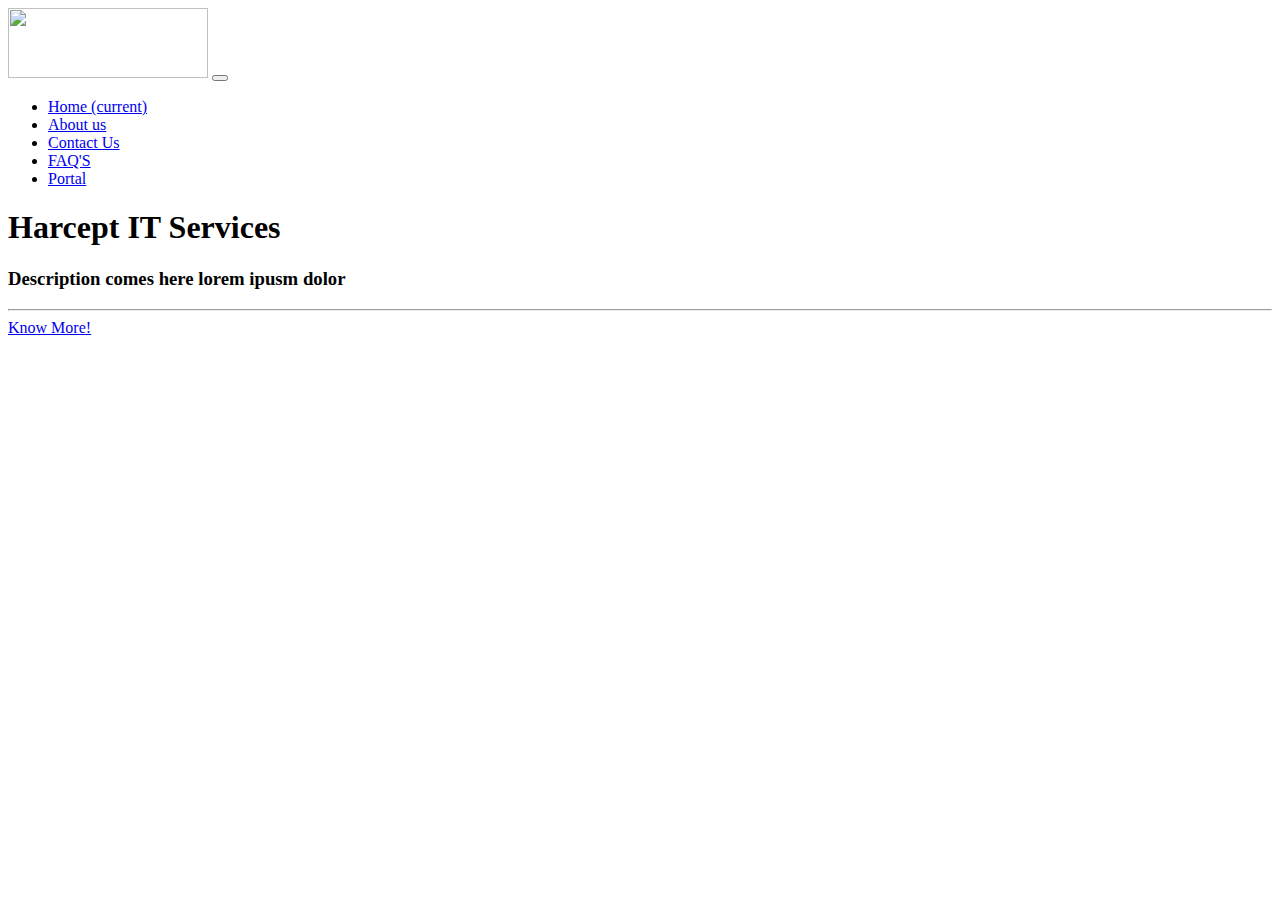
==== index.html @ 9565ee0e "Add files via upload" ====
<!doctype=html>
<html>
<head>
    <title>Harcept IT Services</title>
     <link rel="stylesheet" href="https://stackpath.bootstrapcdn.com/bootstrap/4.5.0/css/bootstrap.min.css" integrity="sha384-9aIt2nRpC12Uk9gS9baDl411NQApFmC26EwAOH8WgZl5MYYxFfc+NcPb1dKGj7Sk" crossorigin="anonymous">
    <link rel="stylesheet" href="style.css">
    <link href="https://fonts.googleapis.com/css2?family=Audiowide&display=swap" rel="stylesheet">
    <link href="https://fonts.googleapis.com/css2?family=Raleway&display=swap" rel="stylesheet">
    <link href="https://fonts.googleapis.com/css2?family=Oswald:wght@300&family=Raleway&display=swap" rel="stylesheet">
</head>
<body>
    <nav class="navbar navbar-expand-lg navbar-dark text-white fixed-top ">
            <div class="container">
            <a class="navbar-brand" href="file:///C:/Users/hardi/Desktop/design%202/index.html#"><img src="Original on Transparent.png" width="200" height="70" alt="" loading="lazy"></a>
            <button class="navbar-toggler" type="button" data-toggle="collapse" data-target="#navbarSupportedContent" aria-controls="navbarSupportedContent" aria-expanded="false" aria-label="Toggle navigation">
              <span class="navbar-toggler-icon"></span>
            </button>
          
            <div class="collapse navbar-collapse text" id="navbarSupportedContent">
              <ul class="navbar-nav mr-auto align-items-center text-white">
                <li class="nav-item active">
                    <a class="nav-link ml-5 " href="file:///C:/Users/hardi/Desktop/design%202/index.html#">Home <span class="sr-only">(current)</span></a>
                </li>
                <li class="nav-item ml-5 text-white">
                    <a class="nav-link" href="file:///C:/Users/hardi/Desktop/About%20Us%20Services/index.html">About us</a>
                </li>
                <li class="nav-item ml-5 text-white">
                    <a class="nav-link" href="file:///C:/Users/hardi/Desktop/contact%20us/contact_us.html">Contact Us</a>
                </li>
                 <li class="nav-item ml-5 text-white">
                     <a class="nav-link" href="file:///C:/Users/hardi/Desktop/FAQ%20page/index.html">FAQ'S</a>
                </li>
                <li class="nav-item  ml-5">
                    <a class="nav-link" href="#">Portal</a>
                </li>
              </ul>
                </div>
              
            </div>

        </div>
        
        </div>
          </nav>
    	<div class="container">
		<div class='row'>
			<div class="col-lg-12">
				<div id="content">
                    <h1 class="typewriter">Harcept IT Services</h1>
				<h3>Description comes here lorem ipusm dolor</h3>
				<hr>
                    <a class="btn btn-primary" href="file:///C:/Users/hardi/Desktop/website%20fullstack/index.html" role="button">Know More!</a>
    
			</div>

    
    
    
    
    

    
    
    
    
    
    
    
    
    
    
    
    
    
    
    
    
    
    
    
    
    
    
    
    
    
    
    
    
    
    
<script src="https://code.jquery.com/jquery-3.5.1.slim.min.js" integrity="sha384-DfXdz2htPH0lsSSs5nCTpuj/zy4C+OGpamoFVy38MVBnE+IbbVYUew+OrCXaRkfj" crossorigin="anonymous"></script>
<script src="https://cdn.jsdelivr.net/npm/popper.js@1.16.0/dist/umd/popper.min.js" integrity="sha384-Q6E9RHvbIyZFJoft+2mJbHaEWldlvI9IOYy5n3zV9zzTtmI3UksdQRVvoxMfooAo" crossorigin="anonymous"></script>
<script src="https://stackpath.bootstrapcdn.com/bootstrap/4.5.0/js/bootstrap.min.js" integrity="sha384-OgVRvuATP1z7JjHLkuOU7Xw704+h835Lr+6QL9UvYjZE3Ipu6Tp75j7Bh/kR0JKI" crossorigin="anonymous"></script>   
</body>
</html>
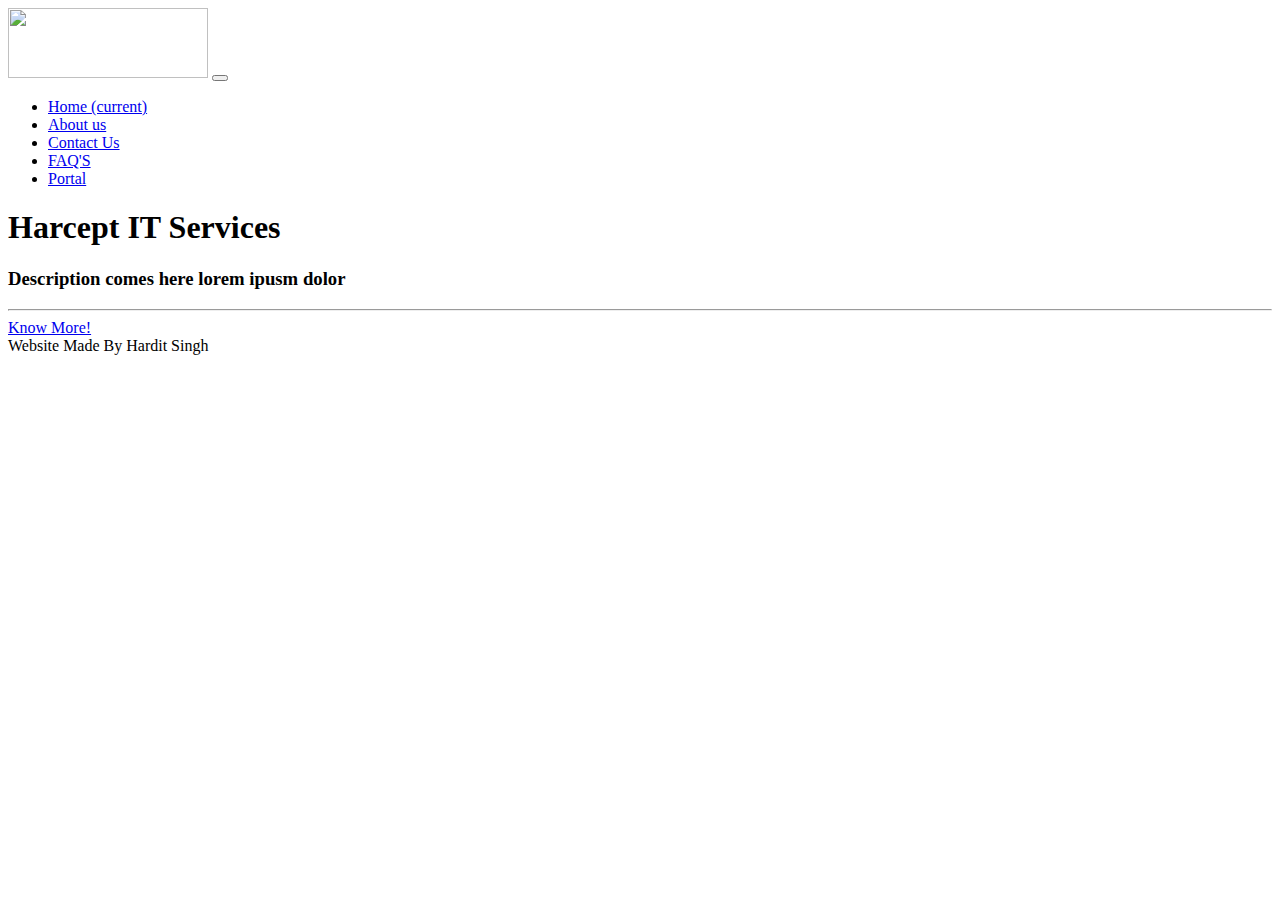
==== commit 205fa927: "Update index.html" ====
--- a/index.html
+++ b/index.html
@@ -1,98 +1,103 @@
-<!doctype=html>
-<html>
-<head>
-    <title>Harcept IT Services</title>
-     <link rel="stylesheet" href="https://stackpath.bootstrapcdn.com/bootstrap/4.5.0/css/bootstrap.min.css" integrity="sha384-9aIt2nRpC12Uk9gS9baDl411NQApFmC26EwAOH8WgZl5MYYxFfc+NcPb1dKGj7Sk" crossorigin="anonymous">
-    <link rel="stylesheet" href="style.css">
-    <link href="https://fonts.googleapis.com/css2?family=Audiowide&display=swap" rel="stylesheet">
-    <link href="https://fonts.googleapis.com/css2?family=Raleway&display=swap" rel="stylesheet">
-    <link href="https://fonts.googleapis.com/css2?family=Oswald:wght@300&family=Raleway&display=swap" rel="stylesheet">
-</head>
-<body>
-    <nav class="navbar navbar-expand-lg navbar-dark text-white fixed-top ">
-            <div class="container">
-            <a class="navbar-brand" href="file:///C:/Users/hardi/Desktop/design%202/index.html#"><img src="Original on Transparent.png" width="200" height="70" alt="" loading="lazy"></a>
-            <button class="navbar-toggler" type="button" data-toggle="collapse" data-target="#navbarSupportedContent" aria-controls="navbarSupportedContent" aria-expanded="false" aria-label="Toggle navigation">
-              <span class="navbar-toggler-icon"></span>
-            </button>
-          
-            <div class="collapse navbar-collapse text" id="navbarSupportedContent">
-              <ul class="navbar-nav mr-auto align-items-center text-white">
-                <li class="nav-item active">
-                    <a class="nav-link ml-5 " href="file:///C:/Users/hardi/Desktop/design%202/index.html#">Home <span class="sr-only">(current)</span></a>
-                </li>
-                <li class="nav-item ml-5 text-white">
-                    <a class="nav-link" href="file:///C:/Users/hardi/Desktop/About%20Us%20Services/index.html">About us</a>
-                </li>
-                <li class="nav-item ml-5 text-white">
-                    <a class="nav-link" href="file:///C:/Users/hardi/Desktop/contact%20us/contact_us.html">Contact Us</a>
-                </li>
-                 <li class="nav-item ml-5 text-white">
-                     <a class="nav-link" href="file:///C:/Users/hardi/Desktop/FAQ%20page/index.html">FAQ'S</a>
-                </li>
-                <li class="nav-item  ml-5">
-                    <a class="nav-link" href="#">Portal</a>
-                </li>
-              </ul>
-                </div>
-              
-            </div>
-
-        </div>
-        
-        </div>
-          </nav>
-    	<div class="container">
-		<div class='row'>
-			<div class="col-lg-12">
-				<div id="content">
-                    <h1 class="typewriter">Harcept IT Services</h1>
-				<h3>Description comes here lorem ipusm dolor</h3>
-				<hr>
-                    <a class="btn btn-primary" href="file:///C:/Users/hardi/Desktop/website%20fullstack/index.html" role="button">Know More!</a>
-    
-			</div>
-
-    
-    
-    
-    
-    
-
-    
-    
-    
-    
-    
-    
-    
-    
-    
-    
-    
-    
-    
-    
-    
-    
-    
-    
-    
-    
-    
-    
-    
-    
-    
-    
-    
-    
-    
-    
-<script src="https://code.jquery.com/jquery-3.5.1.slim.min.js" integrity="sha384-DfXdz2htPH0lsSSs5nCTpuj/zy4C+OGpamoFVy38MVBnE+IbbVYUew+OrCXaRkfj" crossorigin="anonymous"></script>
-<script src="https://cdn.jsdelivr.net/npm/popper.js@1.16.0/dist/umd/popper.min.js" integrity="sha384-Q6E9RHvbIyZFJoft+2mJbHaEWldlvI9IOYy5n3zV9zzTtmI3UksdQRVvoxMfooAo" crossorigin="anonymous"></script>
-<script src="https://stackpath.bootstrapcdn.com/bootstrap/4.5.0/js/bootstrap.min.js" integrity="sha384-OgVRvuATP1z7JjHLkuOU7Xw704+h835Lr+6QL9UvYjZE3Ipu6Tp75j7Bh/kR0JKI" crossorigin="anonymous"></script>   
-</body>
-</html>
-
-
+<!doctype=html>
+<html>
+<head>
+    <title>Harcept IT Services</title>
+     <link rel="stylesheet" href="https://stackpath.bootstrapcdn.com/bootstrap/4.5.0/css/bootstrap.min.css" integrity="sha384-9aIt2nRpC12Uk9gS9baDl411NQApFmC26EwAOH8WgZl5MYYxFfc+NcPb1dKGj7Sk" crossorigin="anonymous">
+    <link rel="stylesheet" href="style.css">
+    <link href="https://fonts.googleapis.com/css2?family=Audiowide&display=swap" rel="stylesheet">
+    <link href="https://fonts.googleapis.com/css2?family=Raleway&display=swap" rel="stylesheet">
+    <link href="https://fonts.googleapis.com/css2?family=Oswald:wght@300&family=Raleway&display=swap" rel="stylesheet">
+</head>
+<body>
+    <nav class="navbar navbar-expand-lg navbar-dark text-white fixed-top ">
+            <div class="container">
+            <a class="navbar-brand" href="index.html"><img src="Original on Transparent.png" width="200" height="70" alt="" loading="lazy"></a>
+            <button class="navbar-toggler" type="button" data-toggle="collapse" data-target="#navbarSupportedContent" aria-controls="navbarSupportedContent" aria-expanded="false" aria-label="Toggle navigation">
+              <span class="navbar-toggler-icon"></span>
+            </button>
+          
+            <div class="collapse navbar-collapse text" id="navbarSupportedContent">
+              <ul class="navbar-nav mr-auto align-items-center text-white">
+                <li class="nav-item active">
+                    <a class="nav-link ml-5 " href="index.html">Home <span class="sr-only">(current)</span></a>
+                </li>
+                <li class="nav-item ml-5 text-white">
+                    <a class="nav-link" href="About Us Services\index.html">About us</a>
+                </li>
+                <li class="nav-item ml-5 text-white">
+                    <a class="nav-link" href="contact us\contact_us.html">Contact Us</a>
+                </li>
+                 <li class="nav-item ml-5 text-white">
+                     <a class="nav-link" href="FAQ page\index.html">FAQ'S</a>
+                </li>
+                <li class="nav-item  ml-5">
+                    <a class="nav-link" href="#">Portal</a>
+                </li>
+              </ul>
+                </div>
+              
+            </div>
+
+        </div>
+        
+        </div>
+          </nav>
+    	<div class="container">
+		<div class='row'>
+			<div class="col-lg-12">
+				<div id="content">
+          <h1><span class="text_1">Harcept IT Services</span></h1>
+				<h3>Description comes here lorem ipusm dolor</h3>
+				<hr>
+                    <a class="btn btn-primary" href="About Us Services\index.html" role="button">Know More!</a>
+    
+      </div>
+      
+  <div class="footer text-center text-white container-fluid">
+      
+    Website Made By Hardit Singh
+
+  </div>
+    
+    
+    
+    
+    
+
+    
+    
+    
+    
+    
+    
+    
+    
+    
+    
+    
+    
+    
+    
+    
+    
+    
+    
+    
+    
+    
+    
+    
+    
+    
+    
+    
+    
+    
+<script src="main.js"></script>
+<script src="https://code.jquery.com/jquery-3.5.1.slim.min.js" integrity="sha384-DfXdz2htPH0lsSSs5nCTpuj/zy4C+OGpamoFVy38MVBnE+IbbVYUew+OrCXaRkfj" crossorigin="anonymous"></script>
+<script src="https://cdn.jsdelivr.net/npm/popper.js@1.16.0/dist/umd/popper.min.js" integrity="sha384-Q6E9RHvbIyZFJoft+2mJbHaEWldlvI9IOYy5n3zV9zzTtmI3UksdQRVvoxMfooAo" crossorigin="anonymous"></script>
+<script src="https://stackpath.bootstrapcdn.com/bootstrap/4.5.0/js/bootstrap.min.js" integrity="sha384-OgVRvuATP1z7JjHLkuOU7Xw704+h835Lr+6QL9UvYjZE3Ipu6Tp75j7Bh/kR0JKI" crossorigin="anonymous"></script>   
+</body>
+</html>
+
+
